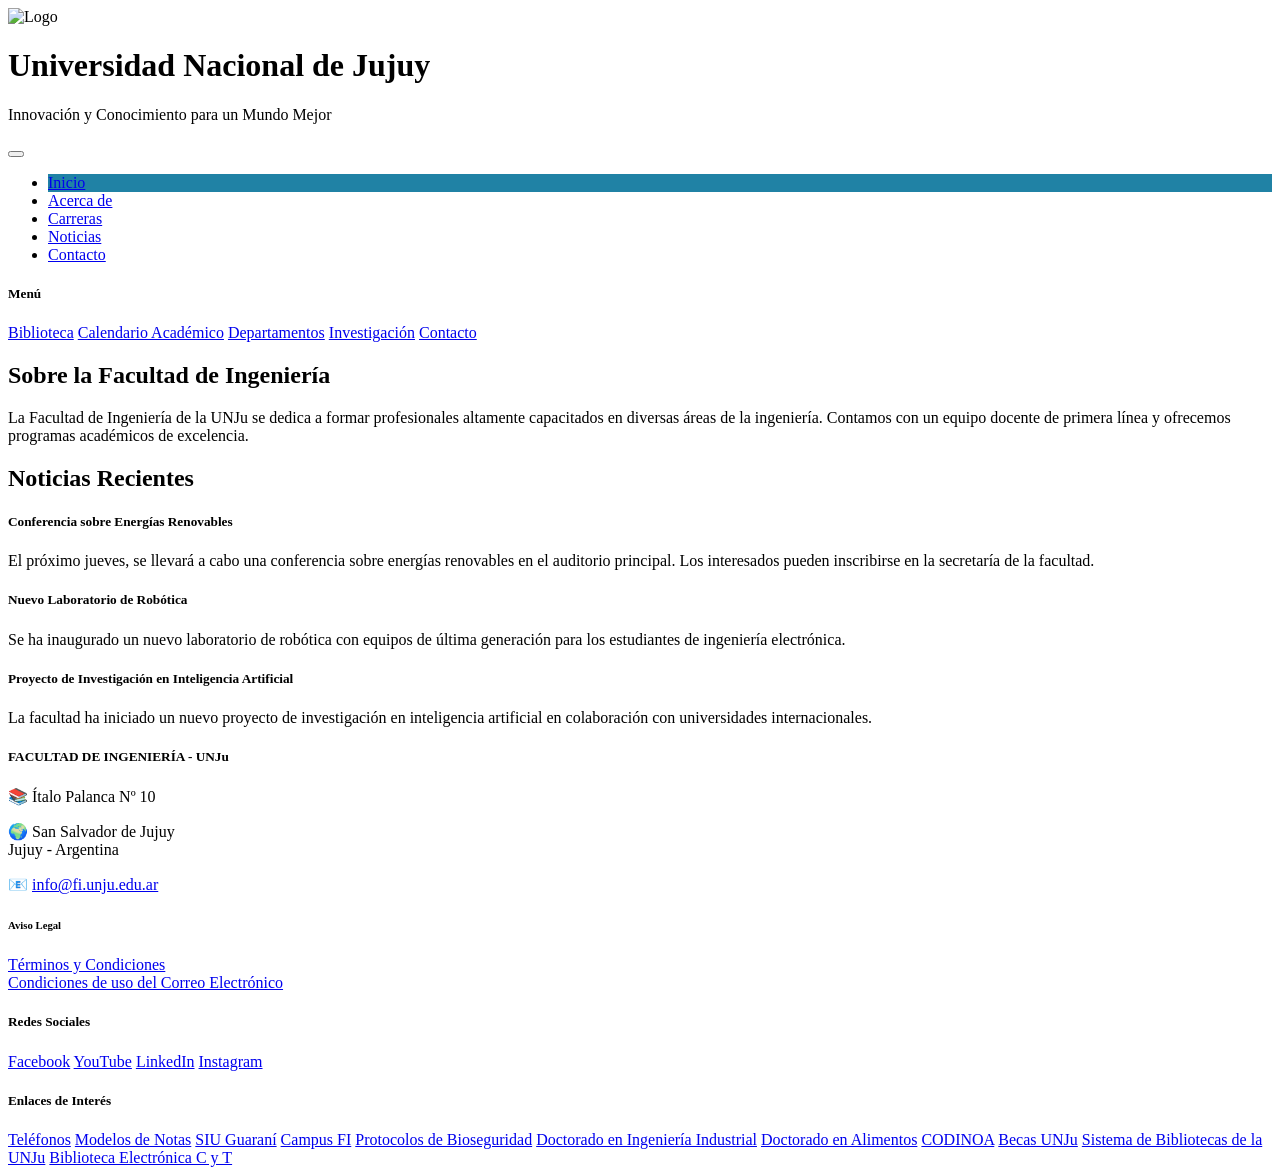
==== tp4_AchoLucas/src/main/resources/templates/index.html @ bce46d14 "TP4 Parte 1 subida" ====
<!DOCTYPE html>
<html xmlns:th="http://www.thymeleaf.org" lang="es">
<head>
<meta charset="UTF-8">
<meta name="viewport" content="width=device-width, initial-scale=1.0">
<title>Insert title here</title>
	<link th:rel= "stylesheet" type="text/css" th:href="@{/webjars/bootstrap/css/bootstrap.min.css}">
	<link rel= "stylesheet" th:href="@{/css/estilos.css}">
	

</head>
<body>


<header class="bg-light py-3">
  <div class="container d-flex align-items-center justify-content-between">
    <div class="d-flex align-items-center">
      <img th:src="@{/images/logo2.png}" alt="Logo" width="170" height="70" class="mr-3">
      <div>
        <h1 class="h4 mb-0">Universidad Nacional de Jujuy</h1>
        <p class="mb-0">Innovación y Conocimiento para un Mundo Mejor</p>
      </div>
    </div>
  </div>
</header>
	
     <nav class="navbar navbar-expand-lg custom-navbar">
        <div class="container-fluid">
            <button class="navbar-toggler" type="button" data-bs-toggle="collapse" data-bs-target="#navbarSupportedContent" aria-controls="navbarSupportedContent" aria-expanded="false" aria-label="Toggle navigation">
                <span class="navbar-toggler-icon"></span>
            </button>
            <div class="collapse navbar-collapse" id="navbarSupportedContent">
                <ul class="navbar-nav me-auto mb-2 mb-lg-0">
                    <li class="nav-item" style="background-color: #2082A5;">
                        <a class="nav-link" href="#">Inicio</a>
                    </li>
                    <li class="nav-item">
                        <a class="nav-link" href="#">Acerca de</a>
                    </li>
                    <li class="nav-item">
                        <a class="nav-link" href="#">Carreras</a>
                    </li>
                    <li class="nav-item">
                        <a class="nav-link" href="#">Noticias</a>
                    </li>
                    <li class="nav-item">
                        <a class="nav-link" href="#">Contacto</a>
                    </li>
                </ul>
            </div>
        </div>
    </nav>



  <div class="wrapper">
        <aside class="sidebar col-lg-2 col-md-4 d-none d-md-block">
            <h5>Menú</h5>
            <a href="#">Biblioteca</a>
            <a href="#">Calendario Académico</a>
            <a href="#">Departamentos</a>
            <a href="#">Investigación</a>
            <a href="#">Contacto</a>
        </aside>
        <main class="content col-lg-9 col-md-8 col-12">
            <section class="mb-5">
                <h2>Sobre la Facultad de Ingeniería</h2>
                <p>La Facultad de Ingeniería de la UNJu se dedica a formar profesionales altamente capacitados en diversas áreas de la ingeniería. Contamos con un equipo docente de primera línea y ofrecemos programas académicos de excelencia.</p>
            </section>
            <section>
                <h2>Noticias Recientes</h2>
                <div class="news-item">
                    <h5>Conferencia sobre Energías Renovables</h5>
                    <p>El próximo jueves, se llevará a cabo una conferencia sobre energías renovables en el auditorio principal. Los interesados pueden inscribirse en la secretaría de la facultad.</p>
                </div>
                <div class="news-item">
                    <h5>Nuevo Laboratorio de Robótica</h5>
                    <p>Se ha inaugurado un nuevo laboratorio de robótica con equipos de última generación para los estudiantes de ingeniería electrónica.</p>
                </div>
                <div class="news-item">
                    <h5>Proyecto de Investigación en Inteligencia Artificial</h5>
                    <p>La facultad ha iniciado un nuevo proyecto de investigación en inteligencia artificial en colaboración con universidades internacionales.</p>
                </div>
            </section>
        </main>
     
    </div>




 <footer class="footer">
        <div class="container">
            <div class="row">
                <div class="col-lg-4 col-md-6 mb-4">
                    <h5 class="column-title">FACULTAD DE INGENIERÍA - UNJu</h5>
                    <p>📚 Ítalo Palanca Nº 10</p>
                    <p>🌍 San Salvador de Jujuy<br>Jujuy - Argentina</p>
                    <p>📧 <a href="mailto:info@fi.unju.edu.ar">info@fi.unju.edu.ar</a></p>
                    <h6>Aviso Legal</h6>
                    <a href="#">Términos y Condiciones</a><br>
                    <a href="#">Condiciones de uso del Correo Electrónico</a>
                </div>
                <div class="col-lg-4 col-md-6 mb-4">
                    <h5 class="column-title">Redes Sociales</h5>
                    <div class="links">
                        <a href="#">Facebook</a>
                        <a href="#">YouTube</a>
                        <a href="#">LinkedIn</a>
                        <a href="#">Instagram</a>
                    </div>
                </div>
                <div class="col-lg-4 col-md-12">
                    <h5 class="column-title">Enlaces de Interés</h5>
                    <div class="links">
                        <a href="#">Teléfonos</a>
                        <a href="#">Modelos de Notas</a>
                        <a href="#">SIU Guaraní</a>
                        <a href="#">Campus FI</a>
                        <a href="#">Protocolos de Bioseguridad</a>
                        <a href="#">Doctorado en Ingeniería Industrial</a>
                        <a href="#">Doctorado en Alimentos</a>
                        <a href="#">CODINOA</a>
                        <a href="#">Becas UNJu</a>
                        <a href="#">Sistema de Bibliotecas de la UNJu</a>
                        <a href="#">Biblioteca Electrónica C y T</a>
                    </div>
                </div>
            </div>
        </div>
    </footer>

<script type="text/javascript" th:src="@{/webjars/bootstrap/js/bootstrap.min.js}"></script>
</body>
</html>
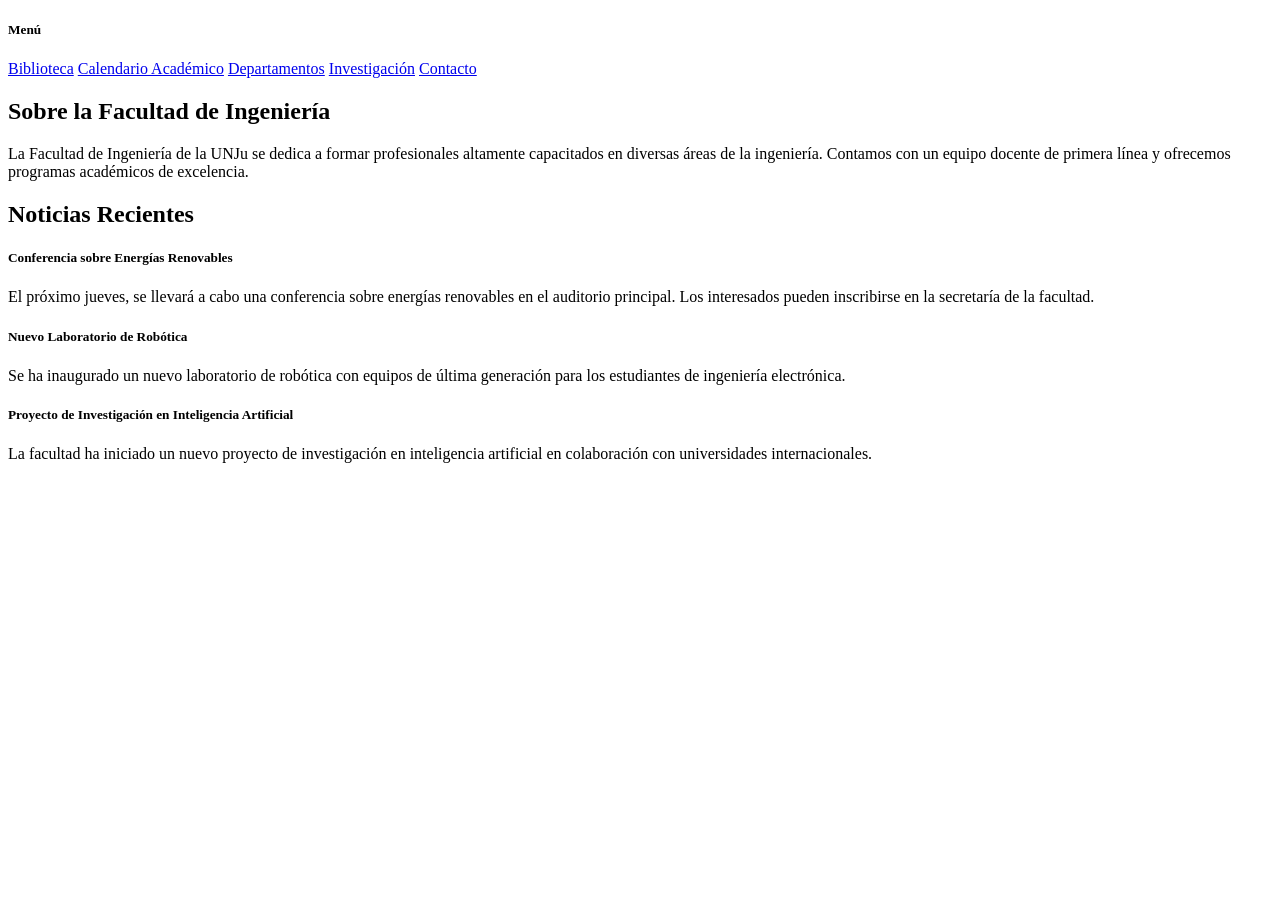
==== commit f4e24cd5: "creacion de Layaouts y remplazo en HTML" ====
--- a/tp4_AchoLucas/src/main/resources/templates/index.html
+++ b/tp4_AchoLucas/src/main/resources/templates/index.html
@@ -1,57 +1,11 @@
 <!DOCTYPE html>
 <html xmlns:th="http://www.thymeleaf.org" lang="es">
-<head>
-<meta charset="UTF-8">
-<meta name="viewport" content="width=device-width, initial-scale=1.0">
-<title>Insert title here</title>
-	<link th:rel= "stylesheet" type="text/css" th:href="@{/webjars/bootstrap/css/bootstrap.min.css}">
-	<link rel= "stylesheet" th:href="@{/css/estilos.css}">
-	
+<head data-th-replace="~{/layouts/header :: head}">
 
 </head>
 <body>
 
-
-<header class="bg-light py-3">
-  <div class="container d-flex align-items-center justify-content-between">
-    <div class="d-flex align-items-center">
-      <img th:src="@{/images/logo2.png}" alt="Logo" width="170" height="70" class="mr-3">
-      <div>
-        <h1 class="h4 mb-0">Universidad Nacional de Jujuy</h1>
-        <p class="mb-0">Innovación y Conocimiento para un Mundo Mejor</p>
-      </div>
-    </div>
-  </div>
-</header>
-	
-     <nav class="navbar navbar-expand-lg custom-navbar">
-        <div class="container-fluid">
-            <button class="navbar-toggler" type="button" data-bs-toggle="collapse" data-bs-target="#navbarSupportedContent" aria-controls="navbarSupportedContent" aria-expanded="false" aria-label="Toggle navigation">
-                <span class="navbar-toggler-icon"></span>
-            </button>
-            <div class="collapse navbar-collapse" id="navbarSupportedContent">
-                <ul class="navbar-nav me-auto mb-2 mb-lg-0">
-                    <li class="nav-item" style="background-color: #2082A5;">
-                        <a class="nav-link" href="#">Inicio</a>
-                    </li>
-                    <li class="nav-item">
-                        <a class="nav-link" href="#">Acerca de</a>
-                    </li>
-                    <li class="nav-item">
-                        <a class="nav-link" href="#">Carreras</a>
-                    </li>
-                    <li class="nav-item">
-                        <a class="nav-link" href="#">Noticias</a>
-                    </li>
-                    <li class="nav-item">
-                        <a class="nav-link" href="#">Contacto</a>
-                    </li>
-                </ul>
-            </div>
-        </div>
-    </nav>
-
-
+<div data-th-replace="~{/layouts/header :: header}"></div>
 
   <div class="wrapper">
         <aside class="sidebar col-lg-2 col-md-4 d-none d-md-block">
@@ -86,49 +40,9 @@
      
     </div>
 
+<footer data-th-replace="~{/layouts/footer :: footer}"></footer>
 
 
-
- <footer class="footer">
-        <div class="container">
-            <div class="row">
-                <div class="col-lg-4 col-md-6 mb-4">
-                    <h5 class="column-title">FACULTAD DE INGENIERÍA - UNJu</h5>
-                    <p>📚 Ítalo Palanca Nº 10</p>
-                    <p>🌍 San Salvador de Jujuy<br>Jujuy - Argentina</p>
-                    <p>📧 <a href="mailto:info@fi.unju.edu.ar">info@fi.unju.edu.ar</a></p>
-                    <h6>Aviso Legal</h6>
-                    <a href="#">Términos y Condiciones</a><br>
-                    <a href="#">Condiciones de uso del Correo Electrónico</a>
-                </div>
-                <div class="col-lg-4 col-md-6 mb-4">
-                    <h5 class="column-title">Redes Sociales</h5>
-                    <div class="links">
-                        <a href="#">Facebook</a>
-                        <a href="#">YouTube</a>
-                        <a href="#">LinkedIn</a>
-                        <a href="#">Instagram</a>
-                    </div>
-                </div>
-                <div class="col-lg-4 col-md-12">
-                    <h5 class="column-title">Enlaces de Interés</h5>
-                    <div class="links">
-                        <a href="#">Teléfonos</a>
-                        <a href="#">Modelos de Notas</a>
-                        <a href="#">SIU Guaraní</a>
-                        <a href="#">Campus FI</a>
-                        <a href="#">Protocolos de Bioseguridad</a>
-                        <a href="#">Doctorado en Ingeniería Industrial</a>
-                        <a href="#">Doctorado en Alimentos</a>
-                        <a href="#">CODINOA</a>
-                        <a href="#">Becas UNJu</a>
-                        <a href="#">Sistema de Bibliotecas de la UNJu</a>
-                        <a href="#">Biblioteca Electrónica C y T</a>
-                    </div>
-                </div>
-            </div>
-        </div>
-    </footer>
 
 <script type="text/javascript" th:src="@{/webjars/bootstrap/js/bootstrap.min.js}"></script>
 </body>
